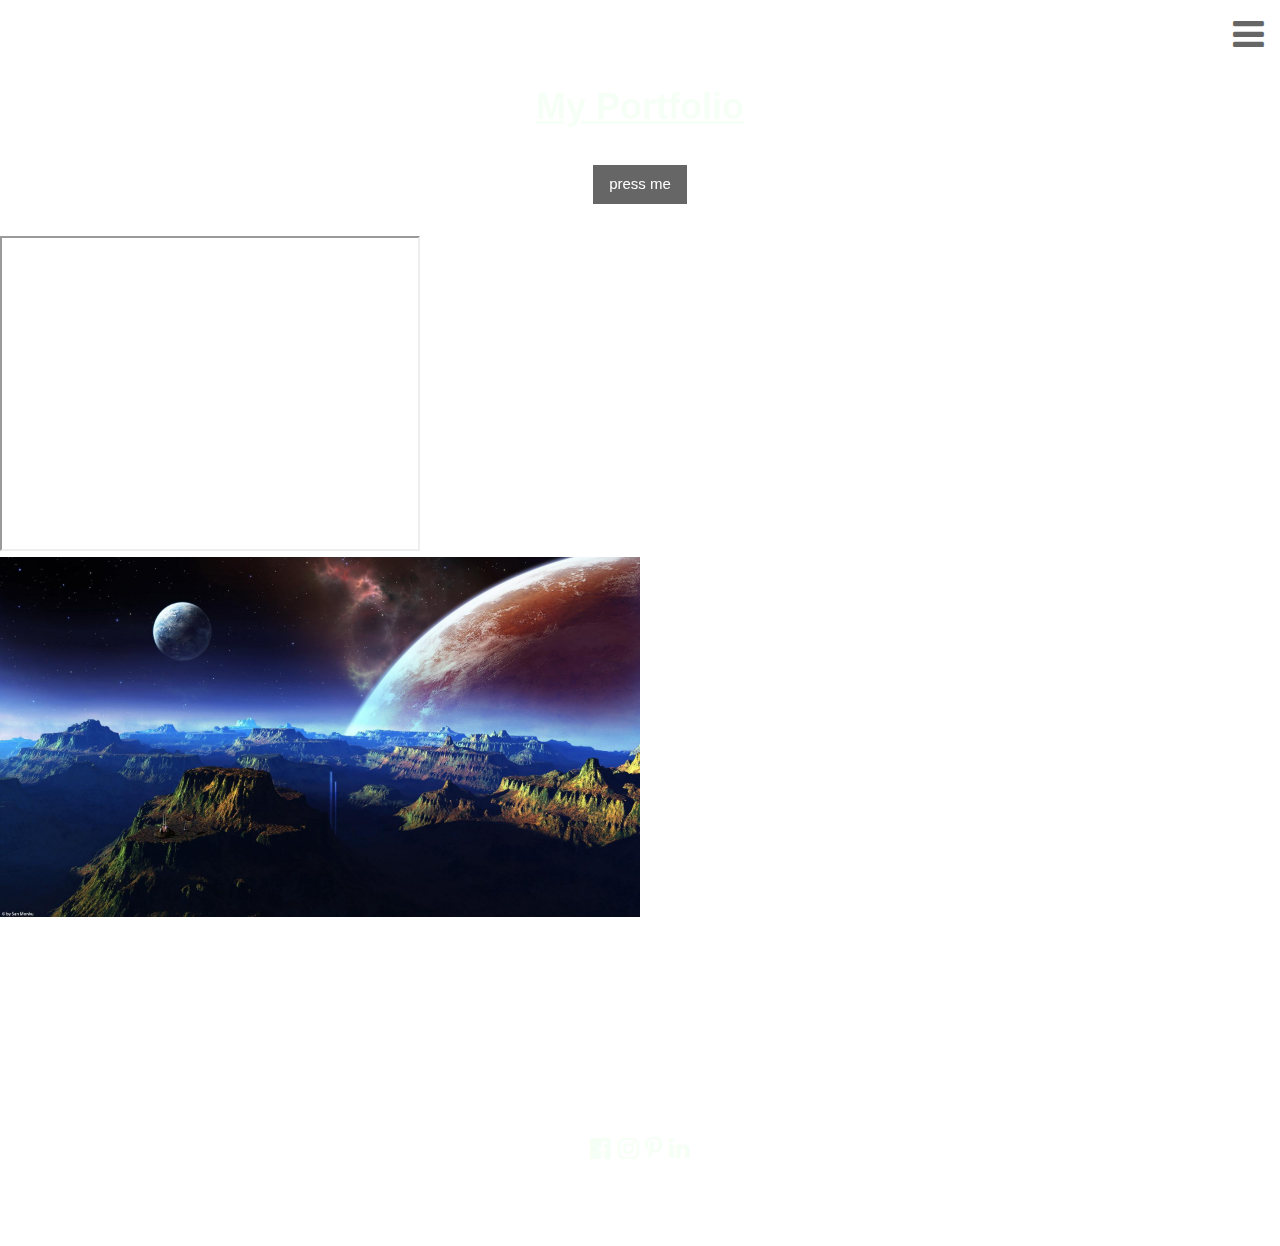
==== index.html @ 7c14952a "Update index.html" ====
<!DOCTYPE html>
<html>
<head>
<title>hells helpful website</title>
<meta charset="UTF-8">
<meta name="viewport" content="width=device-width, initial-scale=1">
<link rel="stylesheet" href="https://www.w3schools.com/w3css/4/w3.css">
<link rel="stylesheet" href="https://fonts.googleapis.com/css?family=Montserrat">
<link rel="stylesheet" href="https://cdnjs.cloudflare.com/ajax/libs/font-awesome/4.7.0/css/font-awesome.min.css">
<link rel="stylesheet" href="style.css">
</head>
<body>

<!-- Sidebar -->
<nav class="w3-sidebar w3-black w3-animate-top w3-xxlarge" style="display:none;padding-top:150px" id="mySidebar">
  <a href="javascript:void(0)" onclick="w3_close()" class="w3-button w3-black w3-xxlarge w3-padding w3-display-topright" style="padding:6px 24px">
    <i class="fa fa-remove">Home</i>
  </a>
  <div class="w3-bar-block w3-center">
    <a href="#" class="w3-bar-item w3-button w3-text-grey w3-hover-black">About</a>
    <a href="#" class="w3-bar-item w3-button w3-text-grey w3-hover-black">Photos</a>
    <a href="#" class="w3-bar-item w3-button w3-text-grey w3-hover-black">Assets</a>
    <a href="#" class="w3-bar-item w3-button w3-text-grey w3-hover-black">Contact</a>
  </div>
</nav>

<!-- !PAGE CONTENT! -->
<div class="w3-content" style="max-width:1500px">

<!-- Header -->
<div class="w3-opacity">
<span class="w3-button w3-xxlarge w3-white w3-right" onclick="w3_open()"><i class="fa fa-bars"></i></span> 
<div class="w3-clear"></div>
<header class="w3-center w3-margin-bottom">
  <h1><b><font color="#f1fff0"><u>My Portfolio</u></b></h1>
  <p><b>     </b></p>
  <p class="w3-padding-16"><button class="w3-button w3-black" onclick="myFunction()">press me</button></p>
</header>
</div>

<iframe width="420" height="315"
src="https://youtu.be/A3jevkLnKLU?si=G187u8_DhYA2leZI">
</iframe>


<!-- Photo Grid -->
<div class="w3-row" id="myGrid" style="margin-bottom:128px">
  <div class="w3-third">
    <img src="hd wallpaper.jpg" style="width:150%">
    <img src="" style="width:50%">
    <img src="" style="width:25%">
    <img src="" style="width:25%">
    <img src="" style="width:25%">
    <img src="" style="width:25%">
  </div>

  <div class="w3-third">
    <img src="" style="width:25%">
    <img src="" style="width:25%">
    <img src="" style="width:25%">
    <img src="" style="width:25%">
    <img src="" style="width:25%">
    <img src="" style="width:25%">
  </div>

  <div class="w3-third">
    <img src="" style="width:25%">
    <img src="" style="width:25%">
    <img src="" style="width:25%">
    <img src="" style="width:25%">
    <img src="" style="width:25%">
    <img src="" style="width:25%">
  </div>
</div>

<!-- End Page Content -->
</div>

</head>

<!-- Footer -->
<footer class="w3-container w3-padding-64 w3-lightgrey w3-center w3-opacity w3-xlarge" style="margin-top:50px"> 
  <i class="fa fa-facebook-official w3-hover-opacity"></i>
  <i class="fa fa-instagram w3-hover-opacity"></i>
    <i class="fa fa-pinterest-p w3-hover-opacity"></i>
    <i class="fa fa-linkedin w3-hover-opacity"></i>
  <p class="w3-medium"><a href="   " target="_blank" class="w3-hover-text-green"></a></p>
</footer>


  <script src="myjsfile.js"></script>
  
</body>
</html>
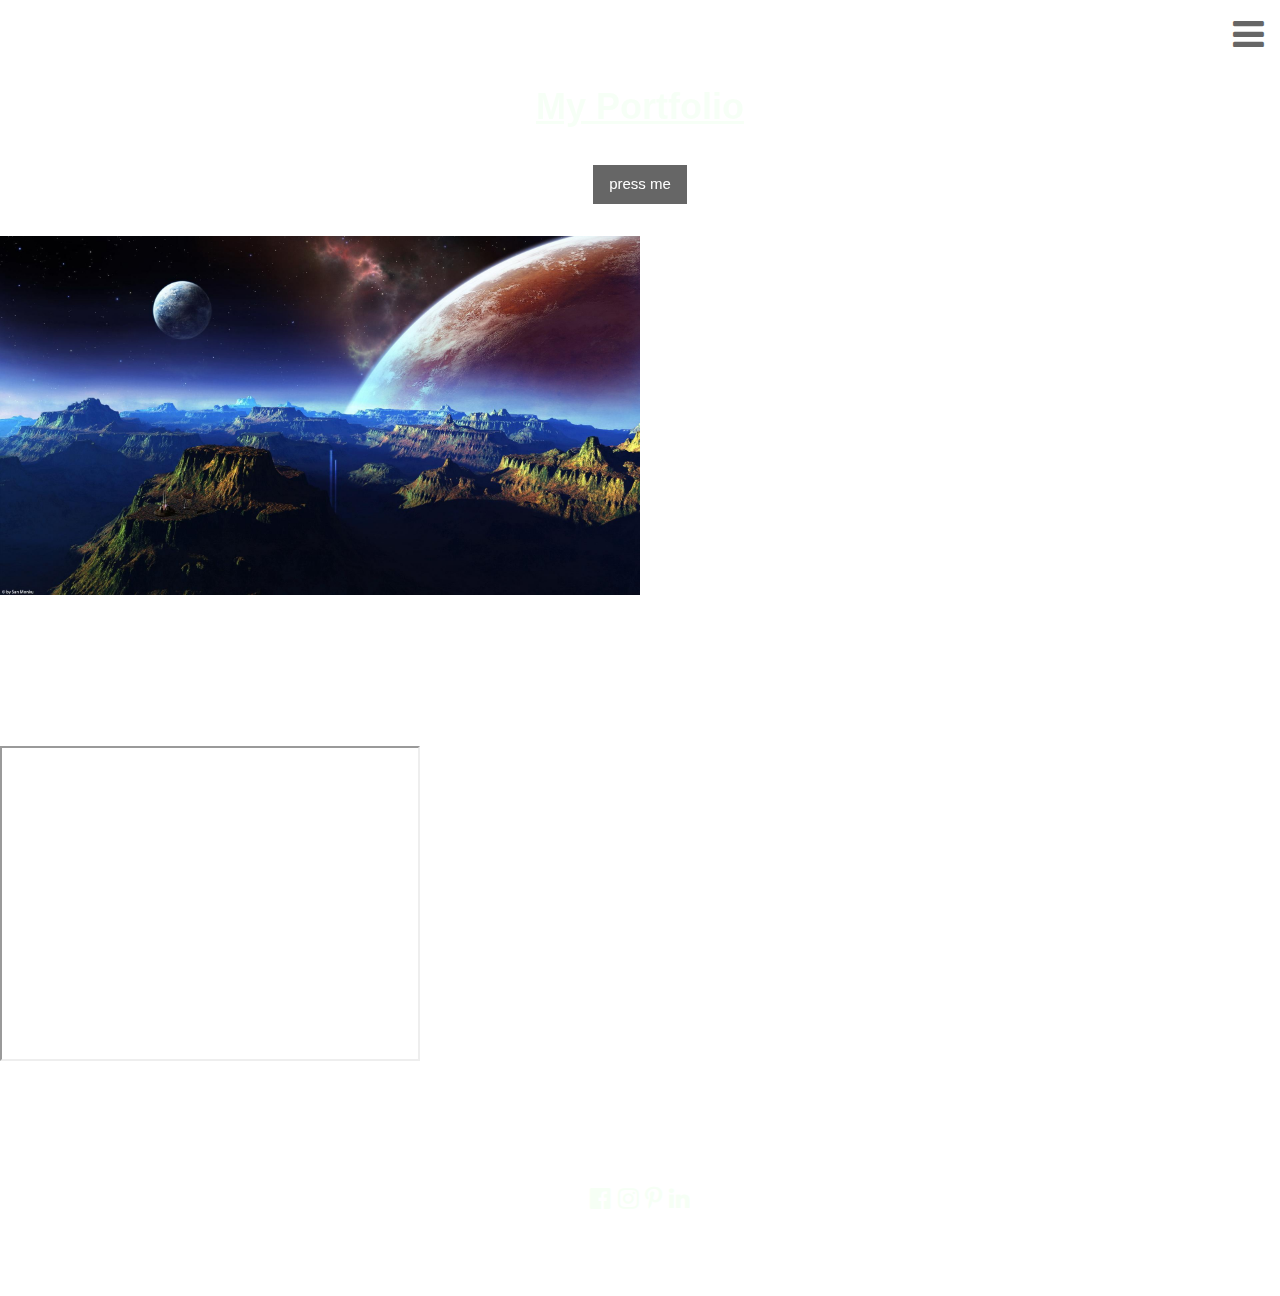
==== commit 427c5823: "Update index.html" ====
--- a/index.html
+++ b/index.html
@@ -38,11 +38,6 @@
 </header>
 </div>
 
-<iframe width="420" height="315"
-src="https://youtu.be/A3jevkLnKLU?si=G187u8_DhYA2leZI">
-</iframe>
-
-
 <!-- Photo Grid -->
 <div class="w3-row" id="myGrid" style="margin-bottom:128px">
   <div class="w3-third">
@@ -76,6 +71,17 @@
 <!-- End Page Content -->
 </div>
 
+
+<div>
+
+  <iframe width="420" height="315"
+  src="https://www.youtube.com/embed/A3jevkLnKLU?si=VmTB5lJhFGDpheup">
+  </iframe>
+
+
+
+
+</div>
 </head>
 
 <!-- Footer -->
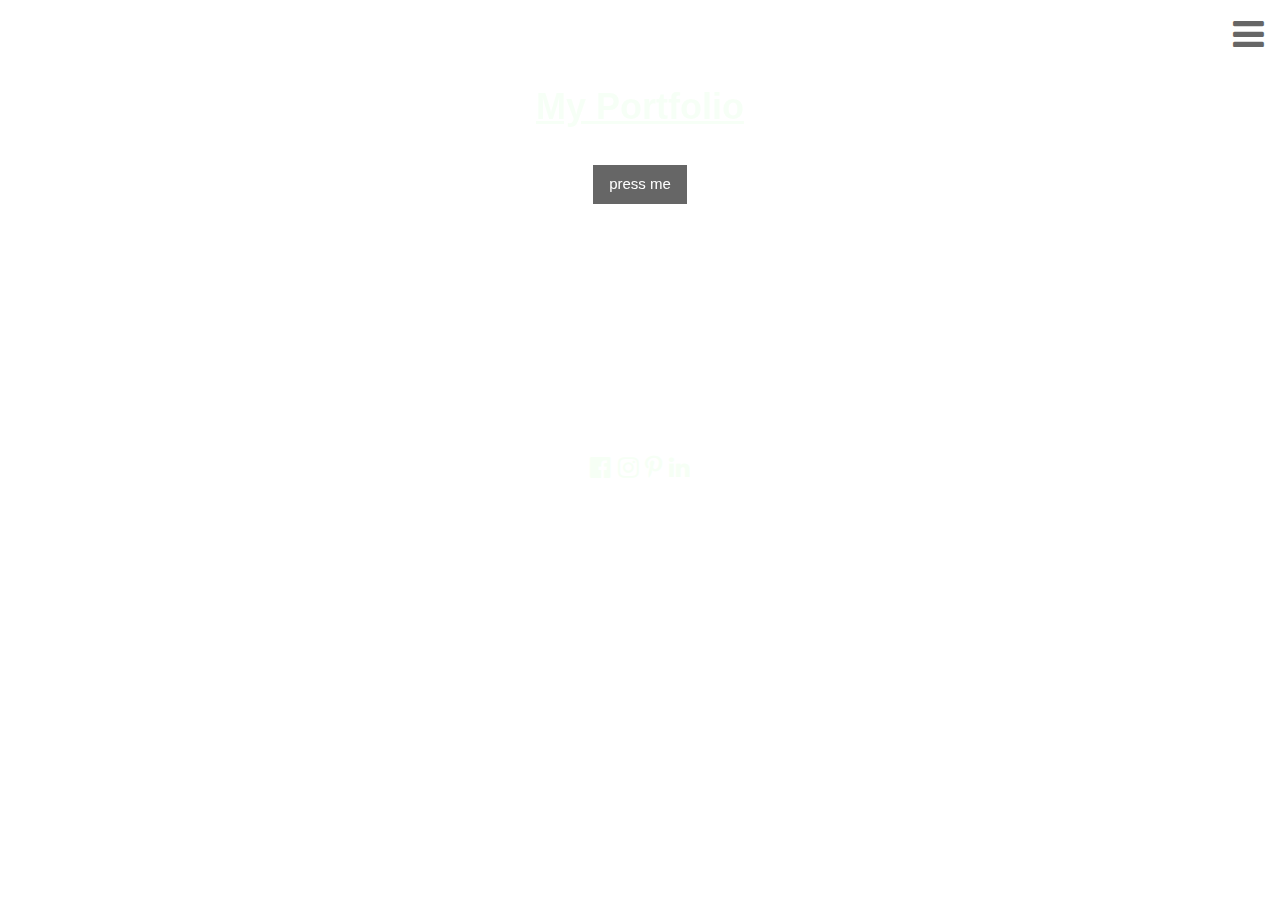
==== commit 2377a25e: "Update index.html" ====
--- a/index.html
+++ b/index.html
@@ -41,26 +41,8 @@
 <!-- Photo Grid -->
 <div class="w3-row" id="myGrid" style="margin-bottom:128px">
   <div class="w3-third">
-    <img src="hd wallpaper.jpg" style="width:150%">
+    <img src="" style="width:150%">
     <img src="" style="width:50%">
-    <img src="" style="width:25%">
-    <img src="" style="width:25%">
-    <img src="" style="width:25%">
-    <img src="" style="width:25%">
-  </div>
-
-  <div class="w3-third">
-    <img src="" style="width:25%">
-    <img src="" style="width:25%">
-    <img src="" style="width:25%">
-    <img src="" style="width:25%">
-    <img src="" style="width:25%">
-    <img src="" style="width:25%">
-  </div>
-
-  <div class="w3-third">
-    <img src="" style="width:25%">
-    <img src="" style="width:25%">
     <img src="" style="width:25%">
     <img src="" style="width:25%">
     <img src="" style="width:25%">
@@ -74,14 +56,9 @@
 
 <div>
 
-  <iframe width="420" height="315"
-  src="https://www.youtube.com/embed/A3jevkLnKLU?si=VmTB5lJhFGDpheup">
-  </iframe>
+  
+</div>
 
-
-
-
-</div>
 </head>
 
 <!-- Footer -->
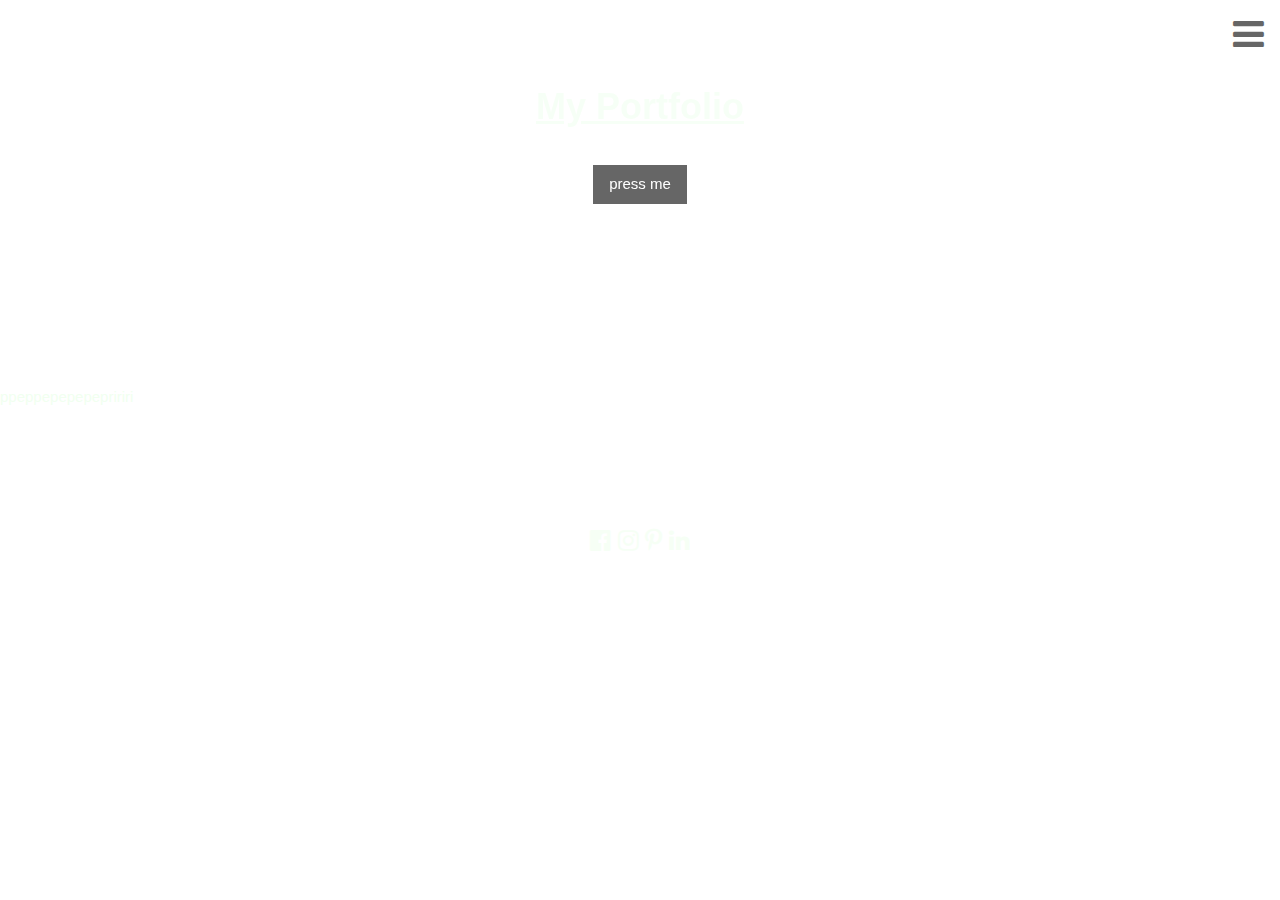
==== commit 565c5a62: "Update index.html" ====
--- a/index.html
+++ b/index.html
@@ -55,8 +55,9 @@
 
 
 <div>
-
-  
+<aside>
+<p>ppeppepepepepririri</p>
+</aside>
 </div>
 
 </head>
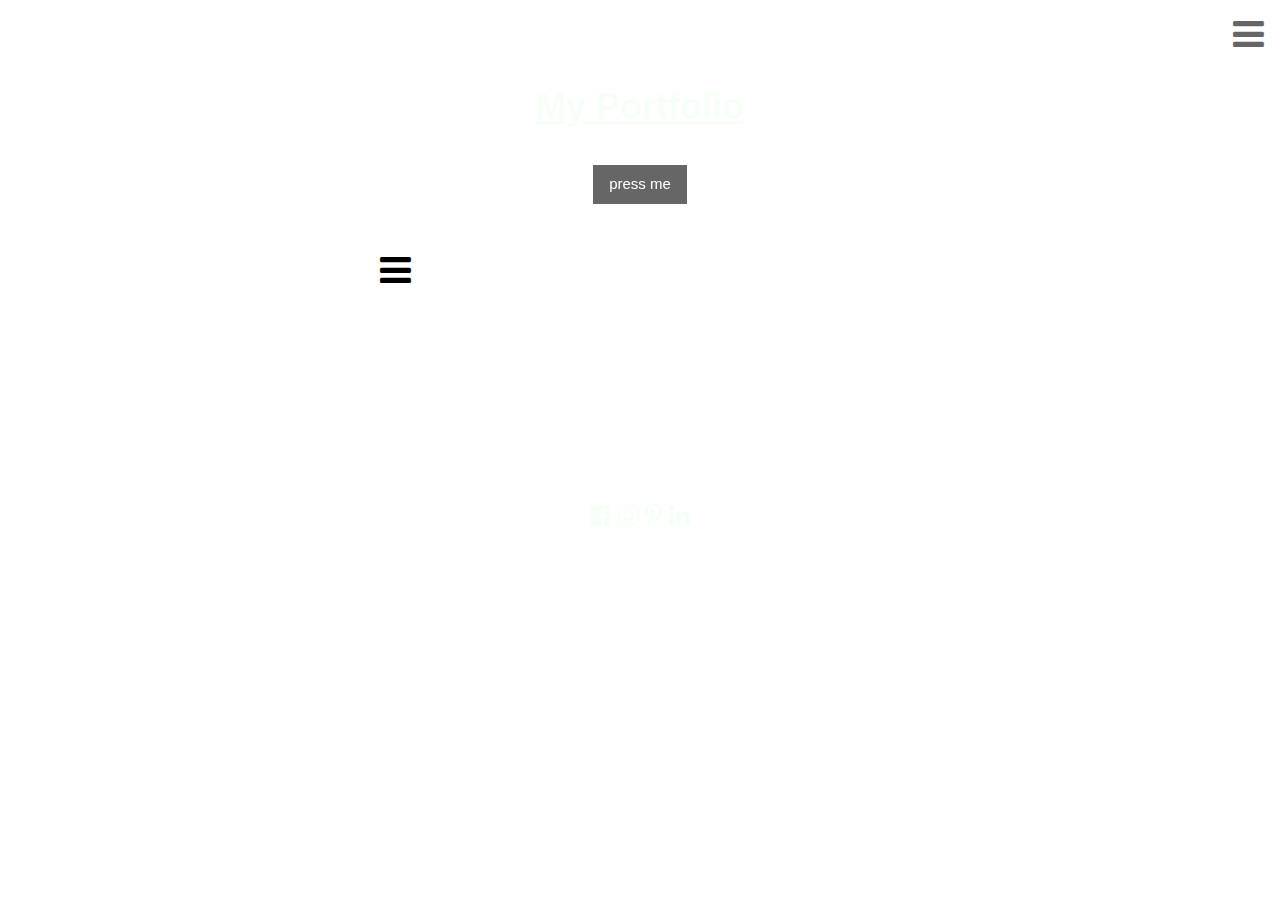
==== commit 3f0ede8a: "Update index.html" ====
--- a/index.html
+++ b/index.html
@@ -41,6 +41,7 @@
 <!-- Photo Grid -->
 <div class="w3-row" id="myGrid" style="margin-bottom:128px">
   <div class="w3-third">
+      <span class="w3-button w3-xxlarge w3-white w3-right" onclick="w3_open()"><i class="fa fa-bars"></i></span> 
     <img src="" style="width:150%">
     <img src="" style="width:50%">
     <img src="" style="width:25%">
@@ -56,7 +57,7 @@
 
 <div>
 <aside>
-<p>ppeppepepepepririri</p>
+<p></p>
 </aside>
 </div>
 
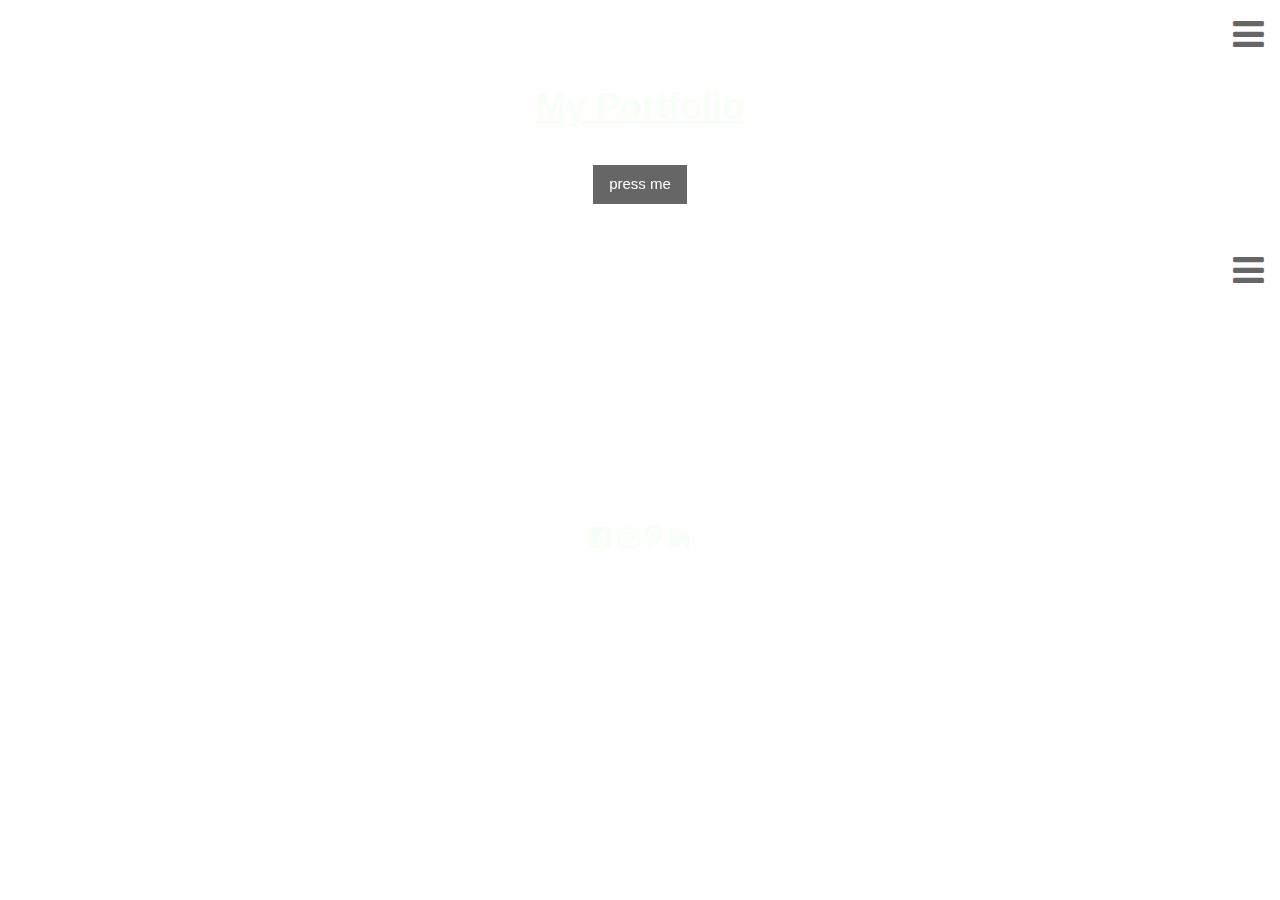
==== commit 8ae77840: "Update index.html" ====
--- a/index.html
+++ b/index.html
@@ -40,8 +40,10 @@
 
 <!-- Photo Grid -->
 <div class="w3-row" id="myGrid" style="margin-bottom:128px">
+    <div class="w3-opacity">
+        <span class="w3-button w3-xxlarge w3-white w3-right" onclick="w3_open()"><i class="fa fa-bars"></i></span> 
+        <div class="w3-clear"></div>
   <div class="w3-third">
-      <span class="w3-button w3-xxlarge w3-white w3-right" onclick="w3_open()"><i class="fa fa-bars"></i></span> 
     <img src="" style="width:150%">
     <img src="" style="width:50%">
     <img src="" style="width:25%">
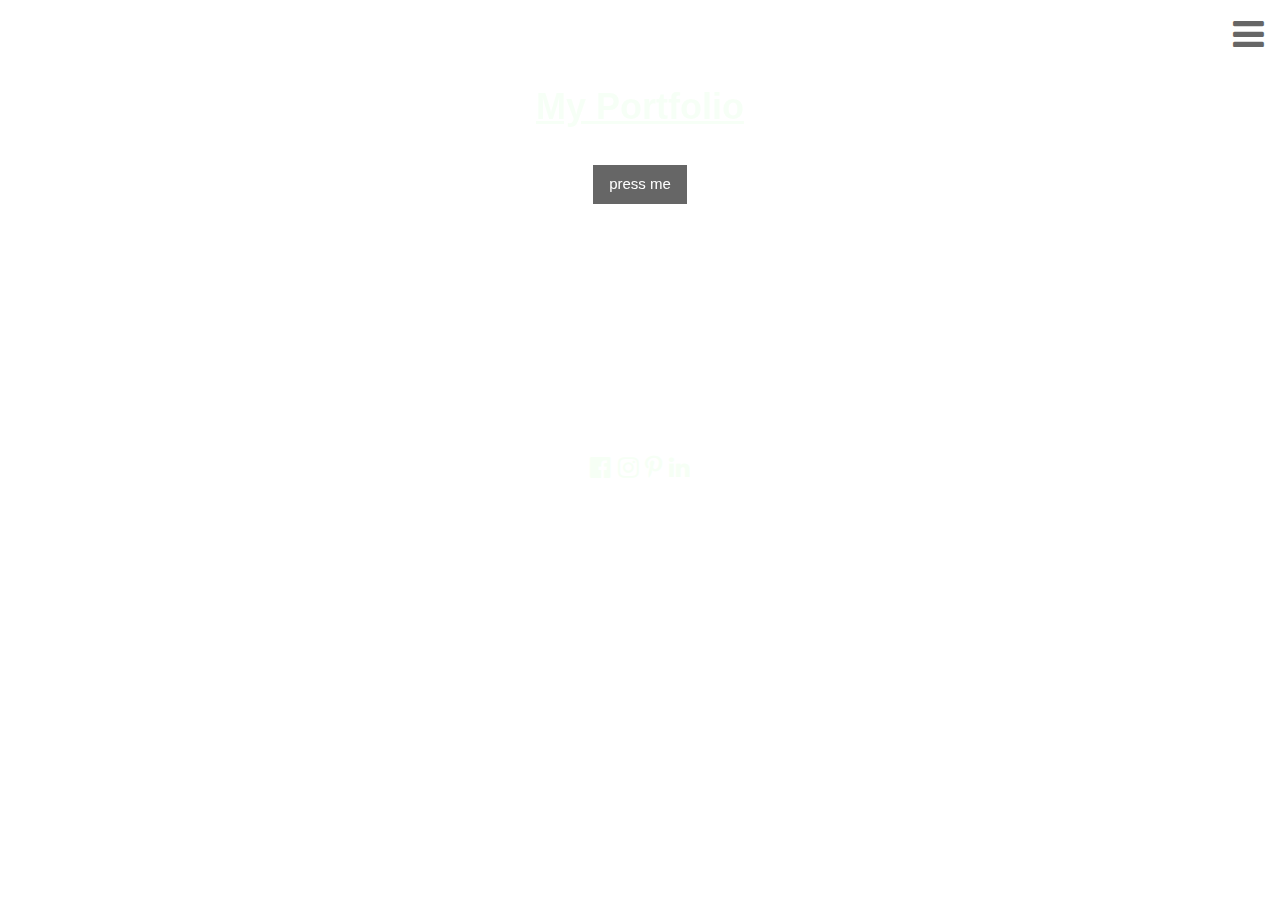
==== commit 96b25d7e: "Update index.html" ====
--- a/index.html
+++ b/index.html
@@ -35,14 +35,12 @@
   <h1><b><font color="#f1fff0"><u>My Portfolio</u></b></h1>
   <p><b>     </b></p>
   <p class="w3-padding-16"><button class="w3-button w3-black" onclick="myFunction()">press me</button></p>
+  
 </header>
 </div>
 
 <!-- Photo Grid -->
 <div class="w3-row" id="myGrid" style="margin-bottom:128px">
-    <div class="w3-opacity">
-        <span class="w3-button w3-xxlarge w3-white w3-right" onclick="w3_open()"><i class="fa fa-bars"></i></span> 
-        <div class="w3-clear"></div>
   <div class="w3-third">
     <img src="" style="width:150%">
     <img src="" style="width:50%">
